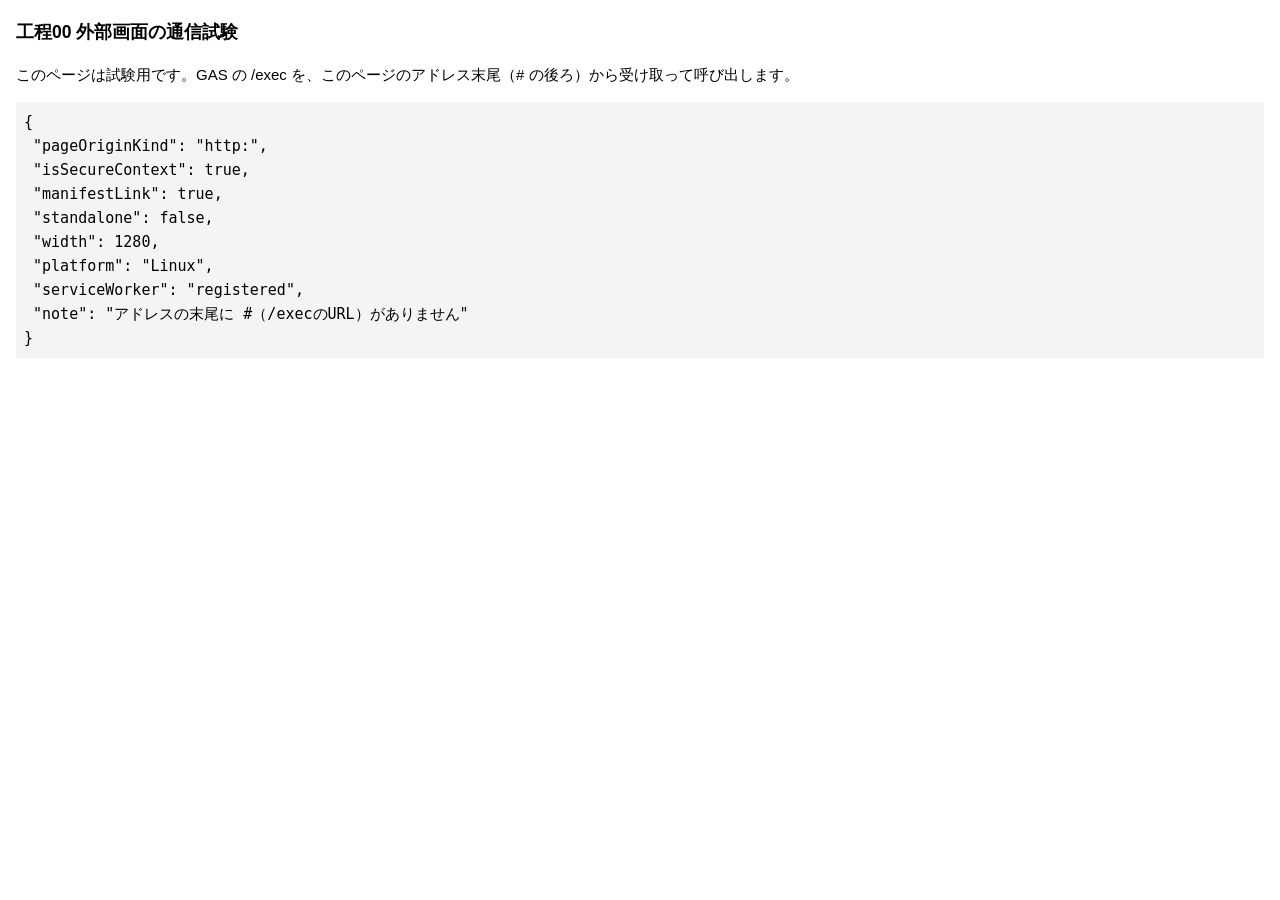
==== 検証用/工程00/外部画面/index.html @ c6595b30 "wip(工程00): 試験計画に合わせて試験画面を作り直し、外の画面の試験ページを追加 Co-Authored-By: Claude Sonnet 5.5 <noreply@anthropic.com" ====
<!doctype html>
<html lang="ja"><head><meta charset="utf-8"><meta name="viewport" content="width=device-width,initial-scale=1">
<link rel="manifest" href="manifest.webmanifest"><meta name="theme-color" content="#1a73e8">
<title>工程00 外部画面の通信試験</title>
<style>body{font:15px/1.6 sans-serif;margin:16px}pre{background:#f4f4f4;padding:8px;white-space:pre-wrap;word-break:break-all}input{width:100%;box-sizing:border-box}</style></head>
<body><h3>工程00 外部画面の通信試験</h3>
<p>このページは試験用です。GAS の /exec を、このページのアドレス末尾（# の後ろ）から受け取って呼び出します。</p>
<div id="o">準備中…</div>
<script>
var out = {}; var root = document.getElementById('o');
function show(){ root.textContent=''; var p=document.createElement('pre'); p.textContent=JSON.stringify(out,null,1); root.appendChild(p); }
var execUrl = decodeURIComponent((location.hash||'').slice(1));
out.pageOriginKind = location.hostname.endsWith('github.io') ? 'github.io' : location.protocol;
out.isSecureContext = window.isSecureContext;
out.manifestLink = !!document.querySelector('link[rel=manifest]');
out.standalone = window.matchMedia('(display-mode: standalone)').matches;
out.width = window.innerWidth;
out.platform = (navigator.userAgentData && navigator.userAgentData.platform) || (/iPhone|iPad/.test(navigator.userAgent) ? 'iOS' : /Android/.test(navigator.userAgent) ? 'Android' : 'PC');
window.addEventListener('beforeinstallprompt', function(){ out.installPromptFired = true; show(); });
async function tryFetch(label, opt){
  try{ var r = await fetch(execUrl + '?action=whoami', opt); var t = await r.text(); var j = null; try{ j = JSON.parse(t); }catch(e){}
    out[label] = {status:r.status, type:r.type, redirected:r.redirected, json:!!j, allowed:j&&j.allowed, role:j&&j.role, head:j?'':t.slice(0,50)};
  }catch(e){ out[label] = {error:String(e&&e.message||e).slice(0,100)}; }
}
(async function(){
  if('serviceWorker' in navigator){ try{ var reg = await navigator.serviceWorker.register('sw.js'); out.serviceWorker='registered'; }catch(e){ out.serviceWorker='ng: '+String(e&&e.message||e).slice(0,80); } } else { out.serviceWorker='unsupported'; }
  if(!execUrl){ out.note='アドレスの末尾に #（/execのURL）がありません'; show(); return; }
  await tryFetch('fetch_credentials_include', {credentials:'include'});
  await tryFetch('fetch_credentials_omit', {credentials:'omit'});
  show();
  // 画像リクエストで GAS 側に到達記録を残す（ログインの Cookie が付いて届けば、SA管理表の試験ログに残る）
  var note = ['inc:'+JSON.stringify(out.fetch_credentials_include).slice(0,120), 'sw:'+out.serviceWorker, 'os:'+out.platform].join(' | ');
  var img = new Image(); img.src = execUrl + '?action=logClient&from=external&note=' + encodeURIComponent(note);
})();
</script></body></html>
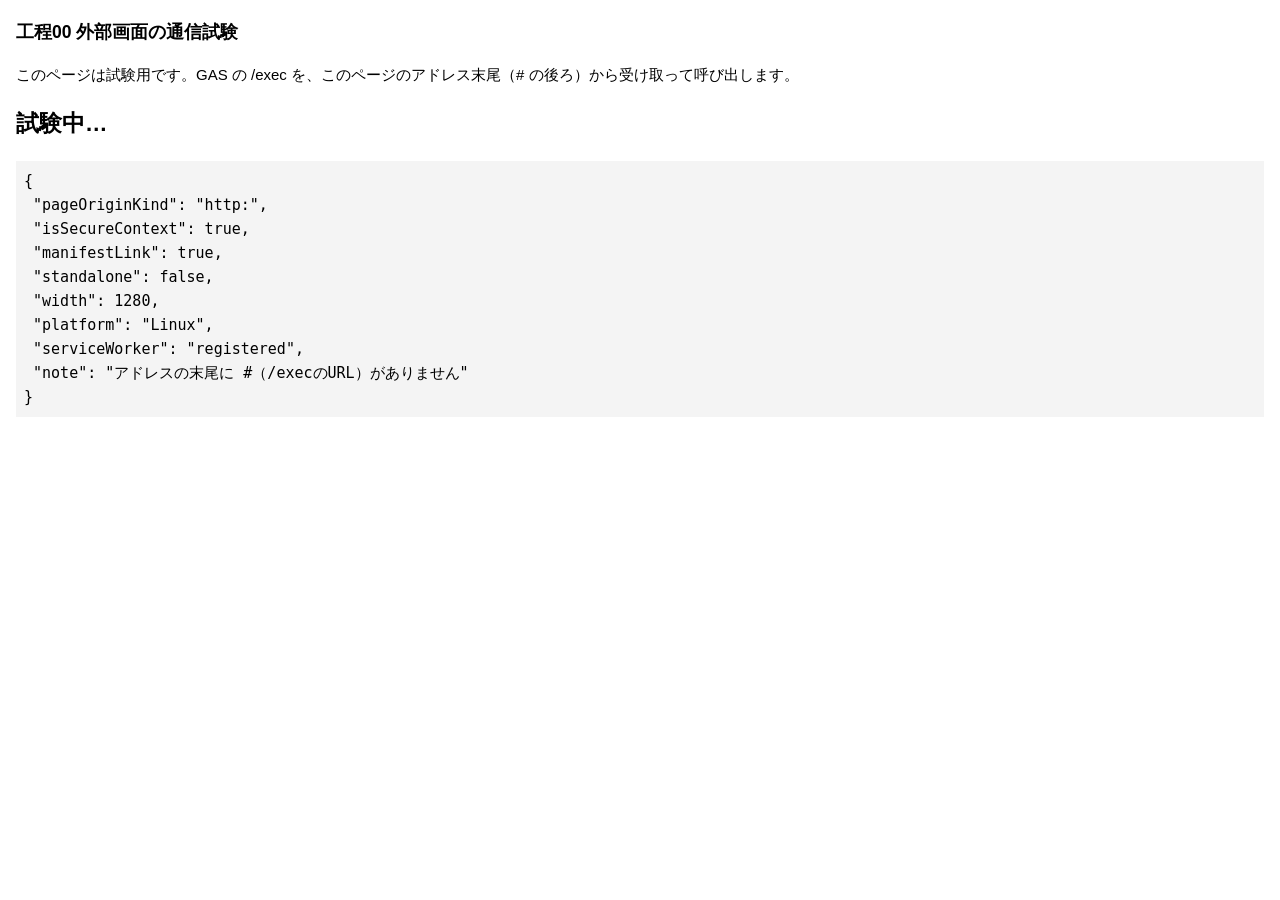
==== commit cc0439c1: "wip(工程00): 外の画面の試験ページを仕上げ、CHAT_CURRENTに試験の絞り込みを追記 Co-Authored-By: Claude Sonnet 5.5 <noreply@anthrop" ====
--- a/検証用/工程00/外部画面/index.html
+++ b/検証用/工程00/外部画面/index.html
@@ -5,6 +5,7 @@
 <style>body{font:15px/1.6 sans-serif;margin:16px}pre{background:#f4f4f4;padding:8px;white-space:pre-wrap;word-break:break-all}input{width:100%;box-sizing:border-box}</style></head>
 <body><h3>工程00 外部画面の通信試験</h3>
 <p>このページは試験用です。GAS の /exec を、このページのアドレス末尾（# の後ろ）から受け取って呼び出します。</p>
+<h2 id="head">試験中…</h2>
 <div id="o">準備中…</div>
 <script>
 var out = {}; var root = document.getElementById('o');
@@ -28,8 +29,14 @@
   await tryFetch('fetch_credentials_include', {credentials:'include'});
   await tryFetch('fetch_credentials_omit', {credentials:'omit'});
   show();
+  await new Promise(function(r){ setTimeout(r, 3500); });
+  var inc = out.fetch_credentials_include || {};
+  var okFetch = inc.json === true && inc.allowed === true;
+  out.judge = { 通信: okFetch ? '成功' : '失敗', serviceWorker: out.serviceWorker, インストール案内: !!out.installPromptFired };
+  document.getElementById('head').textContent = '通信: ' + out.judge.通信 + ' / SW: ' + out.serviceWorker + ' / インストール案内: ' + (out.installPromptFired ? 'あり' : 'なし');
+  show();
   // 画像リクエストで GAS 側に到達記録を残す（ログインの Cookie が付いて届けば、SA管理表の試験ログに残る）
-  var note = ['inc:'+JSON.stringify(out.fetch_credentials_include).slice(0,120), 'sw:'+out.serviceWorker, 'os:'+out.platform].join(' | ');
+  var note = ['通信:' + out.judge.通信, 'sw:' + out.serviceWorker, 'install:' + !!out.installPromptFired, 'os:' + out.platform, 'w:' + out.width, 'inc:' + JSON.stringify(inc).slice(0, 100)].join(' | ');
   var img = new Image(); img.src = execUrl + '?action=logClient&from=external&note=' + encodeURIComponent(note);
 })();
 </script></body></html>
